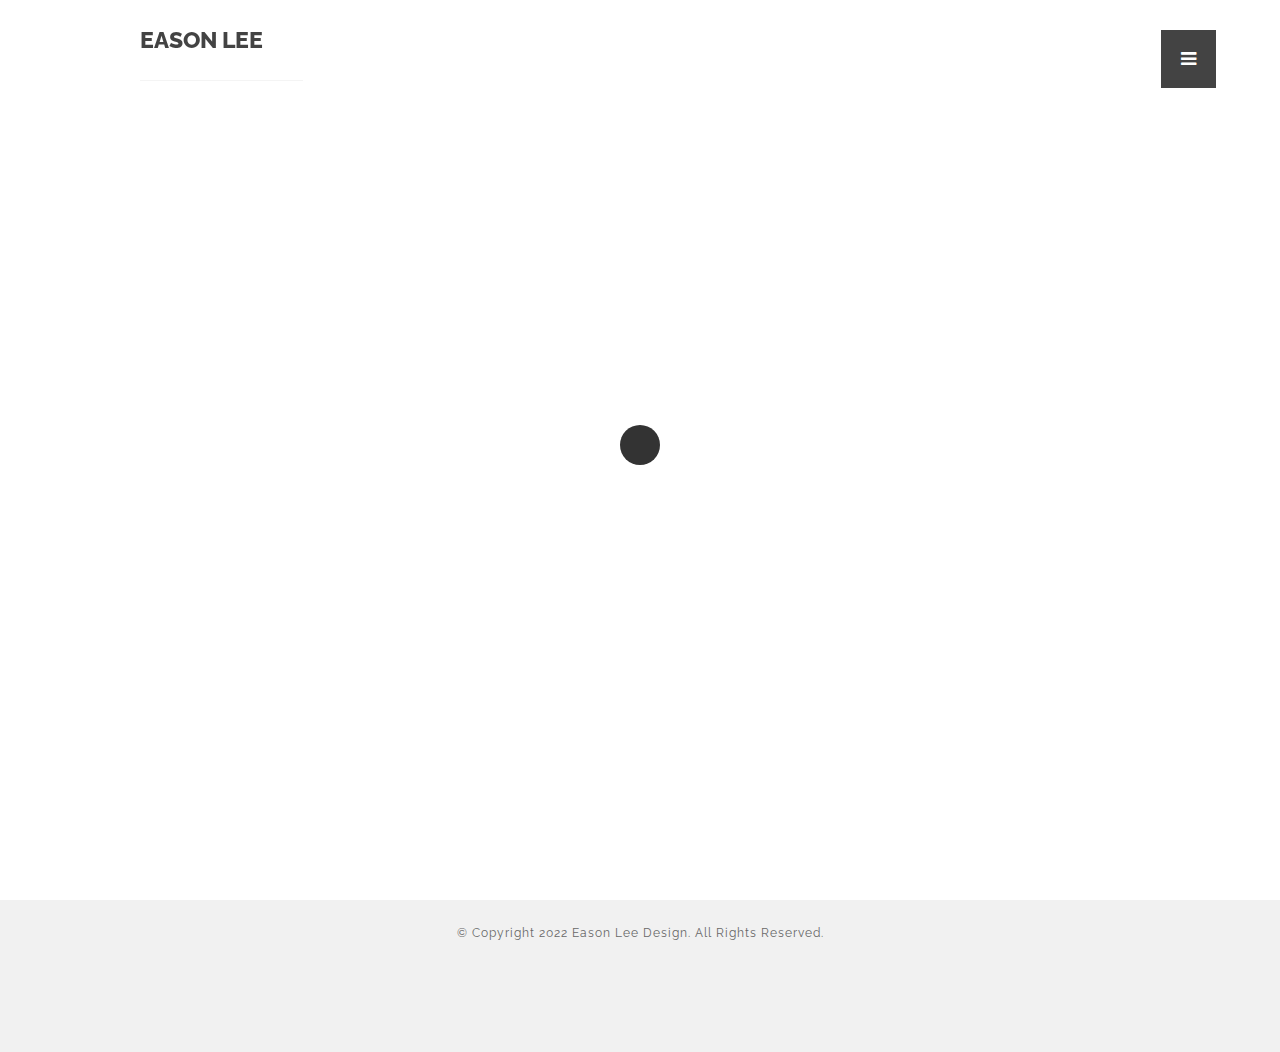
==== about-me.html @ c6df9920 "add files" ====
<!doctype html>

<html lang="en">
<head>

  <meta charset="utf-8">
  <title>About me - EASON LEE</title>
  <meta name="description" content="About me - Eason Lee">
  <meta name="keywords" content="eason lee, simplicity, UI/UX designer">
  <meta name="viewport" content="width=device-width, initial-scale=1.0"/>
  <meta name="author" content="myeasonlee.com">
  <link rel="icon" type="image/png" href="img/icon.png" />

<!--Style-->

  <link rel="stylesheet" href="css/reset.css">
  <link rel="stylesheet" href="css/style.css">
  <link rel="stylesheet" href="css/style-responsive.css">  
  <link rel="stylesheet" href="http://maxcdn.bootstrapcdn.com/font-awesome/4.3.0/css/font-awesome.min.css">
  
  <!--[if lt IE 9]>
  <script src="http://html5shiv.googlecode.com/svn/trunk/html5.js"></script>
  <![endif]-->
  
</head>

<body>

<!--Preloader-->

<div class="preloader" id="preloader">
    <div class="item">
      <div class="spinner">
      </div>
    </div>
</div>

<div class="opacity-nav">

        <div class="menu-index" id="buttons" style="z-index:999999">
        <i class="fa  fa-close"></i>
        </div>

    <ul class="menu-fullscreen">
      <li><a href="index.html">Home</a></li>
      <li><a href="projects.html">Projects</a></li>
      <li><a href="about-me.html">About us</a></li>
      <li><a href="contact.html">Contact</a></li>
    </ul>

</div>


  <!--Header-->
  <header id="fullscreen">
    
      <div class="logo" id="full"><a href="index.html">EASON LEE</a></div>
      
        <div class="menu-index" id="button">
        <i class="fa fa-bars"></i>
        </div>

  </header>

  <div class="clear"></div>

  <!--Content-->

  <div class="content" id="ajax-content">


        <div class="text-intro">

          <h1>About me</h1>
                    
          <div class="one-column">
            <p>UI/UX Designer</p>
          
          </div>


          <div class="two-column">

            <p>Eason Lee is coming from a background of Chemical Engineering. He has three years working experience of quality assurance engineer focused on customer service. However, Eason has always had ideas to develop a new product and was filled with interest in design. Therefore, he quitted his job in 2011, left his hometown Taipei, and decided to pursue the MFA degree of Web Design & New Media at Academy of Art University in San Francisco, which is corresponding to his interest and provides an access to fulfill his ideas through designing. Based on his science background and working experience, Eason can solve problems in a logical, efficient and organized way. Besides, he got the first rank of service evaluation from Panasonic when working on AU Optronics, which can contribute him to understand the needs of users when doing the research of User Experience.
            <br><br>

            Eason Lee is familiar with the latest design trend and methodology. He is proficient in Adobe Creative Suite, Figma, Sketch and front-end coding. He has helped many startups and businesses to improve their products and specialized in GUI Design and UX Design.
            </p>
          
          </div>          


        </div>
        
        <div class="clear"></div>

       

  </div>



  <!--Home Sidebar-->

<div id="ajax-sidebar"></div>


  <!--Footer-->

  <footer id="ajax-footer">

    <div class="footer-margin">
      <div class="social-footer">
        <a href="https://www.linkedin.com/in/easonlee"><i class="fa fa-linkedin"></i></a>
        <a href="https://www.behance.net/sdikey78fc"><i class="fa fa-behance"></i></a>
      
      </div>     
      <div class="copyright">© Copyright 2022 Eason Lee Design. All Rights Reserved.</div>
    
    </div>


  </footer>


<!--Scripts-->

  <script src="js/jquery.min.js"></script>
	<script src="js/jquery.easing.min.js"></script>
	<script src="js/modernizr.custom.42534.js" type="text/javascript"></script>
  <script src="js/jquery.waitforimages.js" type="text/javascript"></script>
  <script src="js/typed.js" type="text/javascript"></script>
  <script src="js/masonry.pkgd.min.js" type="text/javascript"></script>  
  <script src="js/imagesloaded.pkgd.min.js" type="text/javascript"></script>    
  <script src="js/jquery.jkit.1.2.16.min.js"></script>
 
  <script src="js/script.js" type="text/javascript"></script>
  
	<script>
    $('#button, #buttons').on('click', function() {
      $( ".opacity-nav" ).fadeToggle( "slow", "linear" );
    // Animation complete.
    });
  </script>


</body>
</html>
---- css/style.css ----
@import url(http://fonts.googleapis.com/css?family=Raleway:400,300,500,600,700,800,900,100,200);

body{
  font-family: 'Raleway', sans-serif;
  font-size:14px;
  font-weight: 400;
  overflow-y:scroll;
  -webkit-font-smoothing: antialiased;
}

::selection {
		background: #000;
		color: #fff;
		text-shadow: none;
	}
	
	::-moz-selection {
		background: #000;
		color: #fff;
		text-shadow: none;
	}

p{
  font-family: 'Raleway', sans-serif;
  font-size:14px;
  font-weight: 400;
}

a{
  text-decoration:none;
  -webkit-transition: all 0.2s ease-in;
	-moz-transition: all 0.2s ease-in;
	-ms-transition: all 0.2s ease-in;
	-o-transition: all 0.2s ease-in;
	transition: all 0.2s ease-in; 
	border-bottom:1px solid #dedede;
}

a:focus {
  outline:none;
}

strong{
  font-weight:700;

}

/*
**************************
PRELOADER
**************************
*/

.preloader{
  position:fixed;
  top:0;
  width:100%;
  height:100%;
  background:white;
  z-index:999;
}
 
.preloader .item{
  position:absolute;
  width:50px;
  height:50px;
  left:50%;
  top:50%;
  margin-left:-25px;
  margin-top:-25px;
} 

.spinner {
  width: 40px;
  height: 40px;
  margin: 0px auto;
  background-color: #333;
  border-radius: 100%;  
  -webkit-animation: scaleout 1.0s infinite ease-in-out;
  animation: scaleout 1.0s infinite ease-in-out;
}

@-webkit-keyframes scaleout {
  0% { -webkit-transform: scale(0.0) }
  100% {
    -webkit-transform: scale(1.0);
    opacity: 0;
  }
}

@keyframes scaleout {
  0% { 
    transform: scale(0.0);
    -webkit-transform: scale(0.0);
  } 100% {
    transform: scale(1.0);
    -webkit-transform: scale(1.0);
    opacity: 0;
  }
}





/*
**************************
NAVIGATION OPACITY
**************************
*/



.opacity-nav{
  position:fixed;
  display:none;
  width:100%;
  height:100%;
  top:0;
  z-index:9999;
  background:rgba(0,0,0,0.95);
}

ul.menu-fullscreen{
  width: 100%;
  top: 50%;
  position: absolute;
  height: 280px;
  margin-top: -140px;
}

ul.menu-fullscreen li{
  font-size:35px;
  text-align:center;
  line-height:70px;
  font-weight:500;
}

ul.menu-fullscreen li > a{
  color:#999999;
  border:0;
}

ul.menu-fullscreen li > a:hover{
  color:#ffffff;
}


#full{
  width:1140px;
  position: relative;
  top:0;
  margin:0 auto;
  z-index: 9997;
}


#fullscreen{
  display:none;
  position:absolute;
  top:0;
  width:100%;
  margin:0 auto;
  height:80px;
  z-index: 9998;
}

/*
**************************
HEADER
**************************
*/

header.boxed{
  position:fixed;
  width:100%;
  margin:0 auto;
  height:80px;
  z-index:9999;
  display:none;
  background:none;
  top:0;
    -webkit-transition: background 0.2s ease-in;
	-moz-transition: background 0.2s ease-in;
	-ms-transition: background 0.2s ease-in;
	-o-transition: background 0.2s ease-in;
	transition: background 0.2s ease-in; 
}

header.boxed .header-margin{
  width:1140px;
  margin:0 auto;
}

header.boxed .header-margin-mini{
  width:90%;
  margin:0 auto;
}


ul.social-icon{
  float:right;
}

ul.social-icon a{
  float:right;
  font-size:15px;
  border-bottom:0;
  color:black;
  padding-right:0px !important;
}

ul.social-icon a:hover{
  color:#c3c3c3;
}

.menu-index{
  position: fixed;
  right: 5%;
  top: 30px;
  z-index: 99999;
  padding:20px;
  background:black;
  cursor:pointer;
}


.menu-index i{
  float:right;
  font-size:18px;
  color:white;
  padding-right:0px !important;
}

.menu-index i:hover{
  color:#c3c3c3;
}


ul.menu-icon{
  float:right;
}

ul.menu-icon a{
  float:right;
  font-size:19px;
  color:white;
  padding-right:0px !important;
}

ul.menu-icon i{
  padding:20px;
  background:black;
}

ul.menu-icon a:hover{
  color:#c3c3c3;
}

header a{
  color:#000000;
}

ul.header-nav{
  width:60%;
  float:left;
}

header .logo > a{
  font-size:23px;
  font-weight:800;
  float:left;
  line-height:80px;
  padding-right:40px;
  border-bottom: 1px solid #f1f1f1;
}

header .logo > a:hover{
  color:#c3c3c3;
}

header li{
  text-transform:uppercase;
  list-style-type: none; margin: 0 auto; float: left;
}

header li > a{
  font-size:13px;
  color:#c3c3c3;
  padding-right:25px;
  padding-left:25px;
  font-weight:800;
  line-height:80px;
  display:inline-block;  
  border-bottom:0;
}

header li > a:hover{
  color:#000000;
}

header li > a #active{
  color:#000000;
}

header li ul{
  overflow: hidden; display: none; background: #f9f9f9; z-index:20;
}

header li ul li a{
  line-height:50px;
  padding-left:30px; 
  width:260px;
}

header li:hover ul{
  position: absolute; padding: 0; display: block; width: 260px;
}



/*
**************************
CONTENT
**************************
*/

.hero-image{
  position:relative; 
  width:100%; 
  top:0; 
  height:400px; 
  background: url('../img/full/full.jpg') center center;
  -webkit-background-size: cover;
  -moz-background-size: cover;
  -o-background-size: cover;
  background-size: cover;  
  
}

.one-column{
  width:40%;
  position:relative;
  float:left;
}

.two-column{
  width:60%;
  position:relative;
  float:left;
}

.one-column p{
  width:70% !important;
}

.two-column p{
  width:100% !important;
}

.clear{
  clear:both;
}

.content{
  position:relative;
  width:1140px;
  margin:50px auto;
}


.content .text-intro{
  width: 1140px;
  margin-top: 150px;
  margin: 150px auto 0;
}

.content .text-intro h1{
  font-size:43px;
  width:40%;
  text-transform:uppercase;
  color:#000000;
  font-weight:900;
  line-height:70px;
}

.content .text-intro p{
  font-size:13px;
  color:#8d8d8d;
  margin-top:30px;
  font-weight:400;
  line-height:22px;
  letter-spacing:1px;
  width:40%;
}

        .typed-cursor{
            opacity: 1;
            font-weight: 900;
            -webkit-animation: blink 0.7s infinite;
            -moz-animation: blink 0.7s infinite;
            -ms-animation: blink 0.7s infinite;
            -o-animation: blink 0.7s infinite;
            animation: blink 0.7s infinite;
        }
        @-keyframes blink{
            0% { opacity:1; }
            50% { opacity:0; }
            100% { opacity:1; }
        }
        @-webkit-keyframes blink{
            0% { opacity:1; }
            50% { opacity:0; }
            100% { opacity:1; }
        }
        @-moz-keyframes blink{
            0% { opacity:1; }
            50% { opacity:0; }
            100% { opacity:1; }
        }
        @-ms-keyframes blink{
            0% { opacity:1; }
            50% { opacity:0; }
            100% { opacity:1; }
        }
        @-o-keyframes blink{
            0% { opacity:1; }
            50% { opacity:0; }
            100% { opacity:1; }
        }

/*
**************************
HOME SIDEBAR
**************************
*/

.home-sidebar{
  top:0;
  position:absolute;
  width:33.3333%;
  right:0;
  height:100%;
  background:#f4f4f4;
  z-index:9;
  overflow:hidden;
  background-size:100%;
}

.parallax{
  position:absolute;
}

.parallax-option{
  position:absolute; width:100%; height:100%;
}

.video-container{
  position: relative; padding-bottom: 56.25%; padding-top: 30px; height: 0; overflow: hidden;
}

.video-container iframe{
  position: absolute; top: 0; left: 0; width: 100%; height: 100%;
}

/*
**************************
PORTFOLIO GRID
**************************
*/

.prev-next{
  width:100%;
  max-width:1170px;
  margin:0 auto;
  padding-top:100px;
}

.prev-next a{
  color:black;
  font-weight:500;
  padding-bottom: 15px;
}

.prev-next a:hover{
  border-bottom:1px solid black;
}

.prev-button{
  width:50%;
  position:relative;
  float:left;
  text-align:left;
}

.next-button{
  width:50%;
  position:relative;
  float:left;
  text-align:right;
}


#ajax-content{width:100%;}

.portfolio-grid{
  width:1170px;
  position:relative;
  margin: 30px auto;
  overflow:hidden;
}

#portfolio-sidebar{
  width: 780px !important;
  padding-right: 390px;

}

li.grid-item{
  width:360px;
  position:relative;
  float:left;
  padding:15px;
}

.grid-hover{
  position: absolute;
  width:360px;
  height: 100%;
  top:0;
  background: white;
  z-index: 2;
  opacity: 0;
  -webkit-transition: all 0.2s ease-in;
	-moz-transition: all 0.2s ease-in;
	-ms-transition: all 0.2s ease-in;
	-o-transition: all 0.2s ease-in;
	transition: all 0.2s ease-in; 
}

.grid-hover:hover{
  opacity: 0.9;
}

.grid-hover h1{
  font-size:23px;
  bottom:80px;
  left:40px;
  position:absolute;
  text-transform:uppercase;
  color:#000000;
  letter-spacing:1px;
  font-weight:900;
  line-height:50px;
}

.grid-hover p{
  font-size:13px;
  bottom:40px;
  left:40px;
  position:absolute;
  color:#686868;
  letter-spacing:1px;
  font-weight:400;
  line-height:50px;
}

li.grid-item img{
  width:360px;
}

/*
**************************
FOOTER
**************************
*/

#footer-box{height:150px; margin-top:75px;}

footer{
  background: #f1f1f1;
  width:100%;
  margin-top:150px;
  height:300px;
  overflow:hidden;
  position:relative;
  z-index:10;
}

.footer-margin{
  width:1140px;
  margin: 30px auto;
  line-height: 100px;
}

#footer-left{text-align:left;}

.footer-margin .copyright{
  color: #686868;
  letter-spacing: 1px;
  font-size: 12px;
  width: 100%;
  text-align:center;
  float: left;
}

.footer-margin .social-footer{
  color: #686868;
  letter-spacing: 1px;
  font-size: 13px;
  width: 100%;
  text-align:center;
  float: left;
}

.footer-margin .social-footer a{
  font-size:15px;
  color:black;
  padding: 20px;
}

.footer-margin .social-footer a:hover{
  color:#c3c3c3;
}


/*
**************************
CONTACT
**************************
*/

.contact-one, .contact-two{
  width:30%;
  padding-right:3%;
  position:relative;
  float:left;
}

.contact-three{
  width:33%;
  position:relative;
  float:left;
}

.contact-one p, .contact-two p, .contact-three p{
  width:100% !important;
}

input{

  width:100%;
  height:40px;
  background:#f8f7f7;
  border:0;
  color:#000000;
  font-weight:500;
  line-height:40px;
  font-family: 'Raleway', sans-serif;
  margin-bottom:10px;
  font-size:13px;
  padding-left:15px;
  -webkit-box-sizing: border-box; /* Safari/Chrome, other WebKit */
  -moz-box-sizing: border-box;    /* Firefox, other Gecko */
  box-sizing: border-box;         /* Opera/IE 8+ */
}

input.button-submit{

  width:220px;
  height:40px;
  background:#f8f7f7;
  font-weight:500;
  border:0;
  font-family: 'Raleway', sans-serif;
  color:#000000;
  float:right;
  font-weight:900;
  line-height:40px;
  font-size:13px;
}

input:focus{
  background:#f4f4f4; 
}

textarea{

  width:100%;
  height:40px;
  border:0;
  line-height:40px;
  background:#f8f7f7;
  color:#000000;
  font-size:13px;
  font-family: 'Raleway', sans-serif;
  font-weight:500;
  margin-bottom:10px;
  padding:0 0 0 15px;
  -webkit-box-sizing: border-box; /* Safari/Chrome, other WebKit */
  -moz-box-sizing: border-box;    /* Firefox, other Gecko */
  box-sizing: border-box;         /* Opera/IE 8+ */
    -webkit-transition: all 0.2s ease-in;
	-moz-transition: all 0.2s ease-in;
	-ms-transition: all 0.2s ease-in;
	-o-transition: all 0.2s ease-in;
	transition: all 0.2s ease-in; 
}

textarea:focus{background:#f4f4f4; height:250px;}


/* Responsive videos */
.video-container {
  position: relative;
  padding-bottom: 56.25%; /* 16:9 */
  padding-top: 25px;
  height: 0;
}
.video-container iframe {
  position: absolute;
  top: 0;
  left: 0;
  width: 100%;
  height: 100%;
}
---- css/style-responsive.css ----
@media all and (max-width: 1330px) and (min-width: 1180px) {

  header.boxed .header-margin{
    width:1000px;
  }

  .content .text-intro{
    width:1000px;
  }

  .footer-margin{
    width:1000px;
  }

  .content .text-intro h1, .content .text-intro p{
    width:60%;
  }

  #full{
    width:1000px;
  }

  .prev-next{
    max-width:1000px;
  }


  /*
  **************************
  Portfolio Grid
  **************************
  */

  #portfolio-sidebar{

    width: 710px !important;
    padding-right: 320px;
  }

  .portfolio-grid{

    width:1030px;

  }

  .grid-hover, li.grid-item, li.grid-item img{
    width:312px;
  }


}


@media all and (max-width: 1179px) and (min-width: 1024px) {


  header.boxed .header-margin{
    width:800px;
  }

  .content .text-intro{
    width:800px;
  }

  .footer-margin{
    width:800px;
  }

  .content .text-intro h1, .content .text-intro p{
    width:60%;
  }

  #full{
    width:800px;
  }

  .prev-next{
    max-width:800px;
  }
  
  .menu-index{
    display:none;
  }

  /*
  **************************
  Portfolio Grid
  **************************
  */

  #portfolio-sidebar{

    width: 580px !important;
    padding-right: 250px;
  }

  .portfolio-grid{

    width:830px;

  }

  .grid-hover, li.grid-item, li.grid-item img{
    width:246px;
  }

}


@media all and (max-width: 1023px) and (min-width: 769px) {


  header.boxed .header-margin{
    width:600px;
  }

  .content .text-intro{
    width:600px;
  }

  .footer-margin{
    width:600px;
  }

  .content .text-intro h1, .content .text-intro p{
    width:100%;
  }

  #full{
    width:600px;
  }

  .prev-next{
    max-width:600px;
  }
  
  .home-sidebar{
    display:none;
  }
  
  ul.header-nav{
    width:50%;
  
  }
  
  header li > a{
    padding-right: 15px;
    padding-left: 15px;
  }
 
  .menu-index{
    display:none;
  }


  /*
  **************************
  Portfolio Grid
  **************************
  */

  #portfolio-sidebar{

    width:630px !important;
    padding-right: 0;
  }

  .portfolio-grid{
    width:630px;
  }

  .grid-hover, li.grid-item, li.grid-item img{
    width:282px;
  }

}



@media all and (max-width: 768px) and (min-width: 481px) {


  header.boxed .header-margin{
    width:400px;
  }

  .content .text-intro{
    width:400px;
  }

  .footer-margin{
    width:400px;
  }

  .content .text-intro h1, .content .text-intro p{
    width:100% !important;
  }

  #full{
    width:400px;
    display:block !important;
  }

  .menu-index{
    display:block !important;
  }

  .prev-next{
    max-width:400px;
  }
  
  .home-sidebar{
    display:none;
  }
  
  ul.header-nav{
    width:50%;
  
  }
  
  header li > a{
    padding-right: 15px;
    padding-left: 15px;
  }
 
  .one-column, .two-column{
    width:100%;
  }
  
  .contact-one, .contact-two, .contact-three{
    width:100%;
  }
  
  textarea{
    height:250px;
  }

  input.button-submit{
    margin-bottom:100px;
  }
  
  .logo, .menu-index{
    display:block;
  }

  header.boxed{
    display:none !important;
  }  
  
  #footer-left{text-align:center;}

  .menu-index{
    display:none;
  }

  /*
  **************************
  Portfolio Grid
  **************************
  */

  #portfolio-sidebar{

    width:430px !important;
    padding-right: 0;
  }

  .portfolio-grid{
    width:430px;
  }

  .grid-hover, li.grid-item, li.grid-item img{
    width:400px;
  }

}


@media all and (max-width: 480px) and (min-width: 320px) {


  header.boxed .header-margin{
    width:280px;
  }

  .content .text-intro{
    width:280px;
  }

  .footer-margin{
    width:280px;
  }
  
  .footer-margin .copyright{line-height:40px;}

  .content .text-intro h1, .content .text-intro p{
    width:100% !important;
  }

  #full{
    width:280px;
    display:block !important;
  }
  
  .menu-index{
    display:block !important;
  }

  .prev-next{
    max-width:280px;
  }
  
  .home-sidebar{
    display:none;
  }
 
  .one-column, .two-column{
    width:100%;
  }
  
  .contact-one, .contact-two, .contact-three{
    width:100%;
  }
  
  textarea{
    height:250px;
  }
  
  input, textarea{
    padding:0;
  }

  input.button-submit{
    margin-bottom:100px;
  }
  
  header.boxed{
    display:none !important;
  }  
  
  #footer-left{text-align:center;}
  
  .content .text-intro h1{
    font-size:33px; 
    line-height:50px;
  }

  /*
  **************************
  Portfolio Grid
  **************************
  */

  #portfolio-sidebar{

    width:310px !important;
    padding-right: 0;
  }

  .portfolio-grid{
    width:310px;
  }

  .grid-hover, li.grid-item, li.grid-item img{
    width:280px;
  }

}
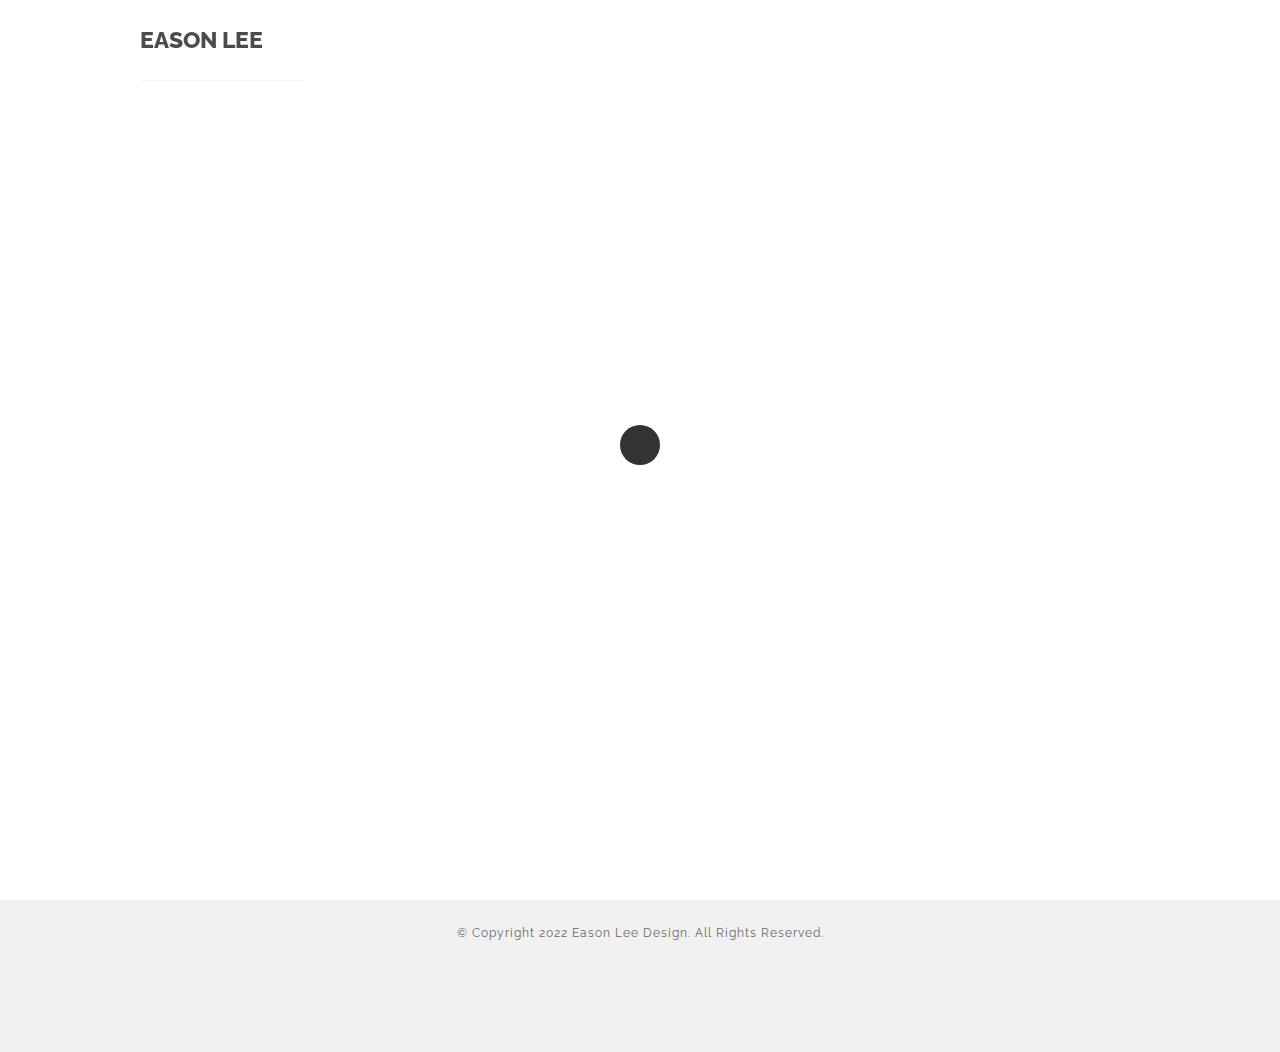
==== commit e01c8401: "about me" ====
--- a/about-me.html
+++ b/about-me.html
@@ -56,9 +56,9 @@
     
       <div class="logo" id="full"><a href="index.html">EASON LEE</a></div>
       
-        <div class="menu-index" id="button">
+        <!--div class="menu-index" id="button">
         <i class="fa fa-bars"></i>
-        </div>
+        </div-->
 
   </header>
 
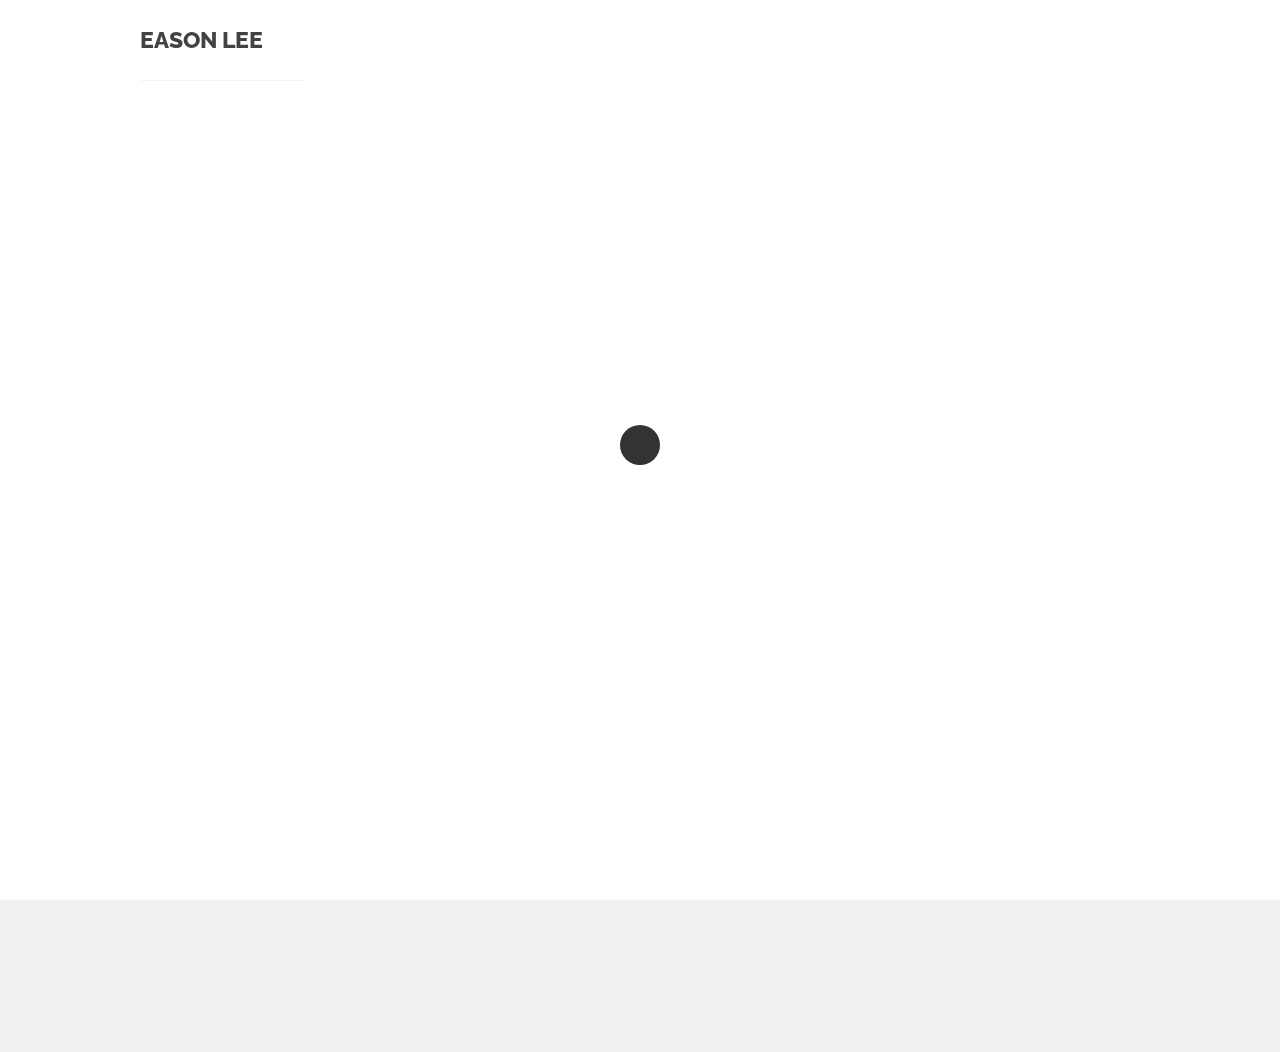
==== commit 99b86e6f: "footer" ====
--- a/about-me.html
+++ b/about-me.html
@@ -110,11 +110,11 @@
   <footer id="ajax-footer">
 
     <div class="footer-margin">
-      <div class="social-footer">
+      <!--div class="social-footer">
         <a href="https://www.linkedin.com/in/easonlee"><i class="fa fa-linkedin"></i></a>
         <a href="https://www.behance.net/sdikey78fc"><i class="fa fa-behance"></i></a>
       
-      </div>     
+      </div-->     
       <div class="copyright">© Copyright 2022 Eason Lee Design. All Rights Reserved.</div>
     
     </div>
